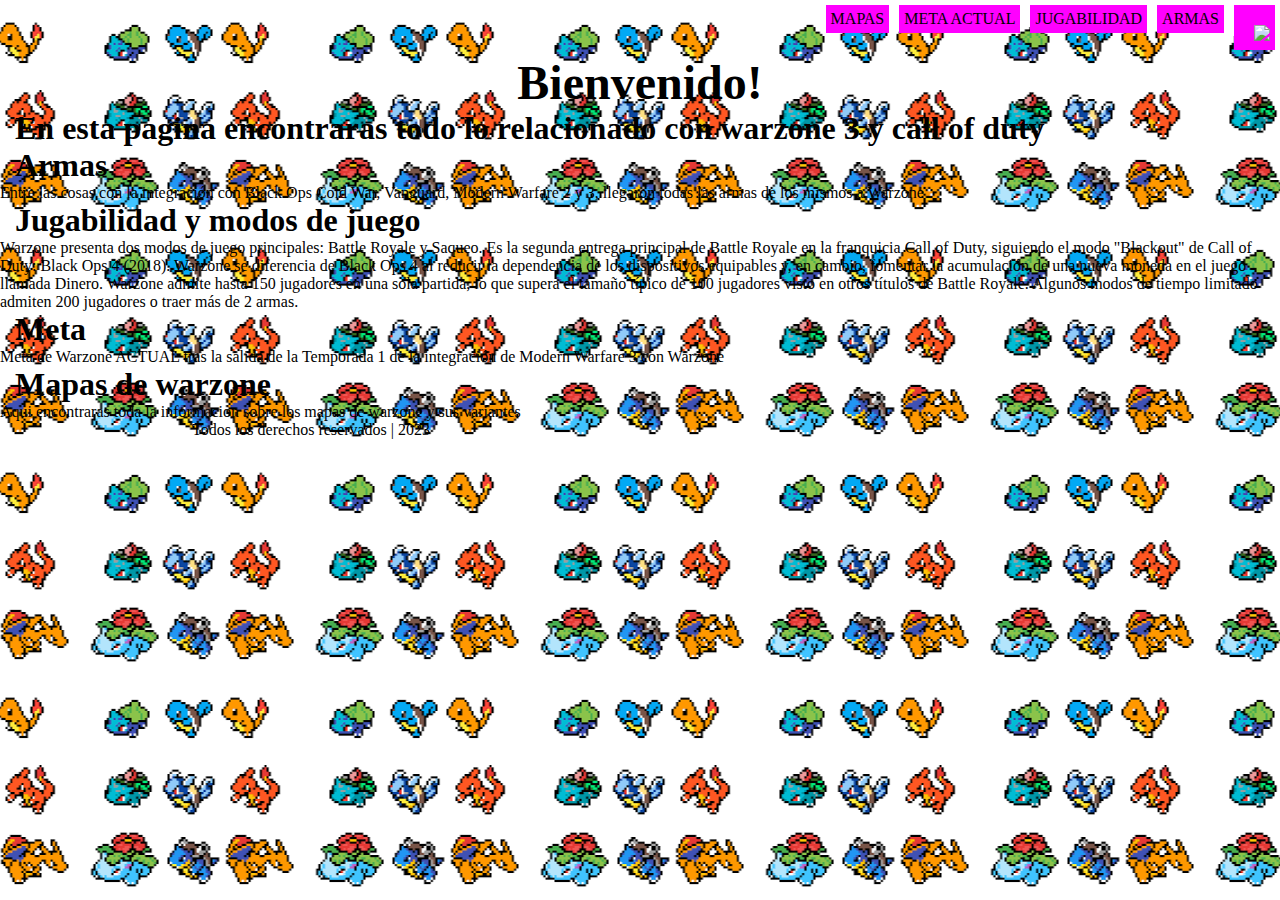
==== index.html @ a6bd94ca "agregando archivos" ====
<!DOCTYPE html>
<html lang="en">

<head>
    <meta charset="UTF-8">
    <meta name="viewport" content="width=device-width, initial-scale=1.0">
    <title>Document</title>
    <link rel="shortcut icon" href="./img/warzone.svg" type="image/x-icon">
    <link rel="stylesheet" href="/CSS/style.css">
</head>

<body class="body">
    <!--EL CÓDIGO QUE REPRESENTA AL WIREFRAME VA A IR DENTRO DEL BODY-->
    <header>

        <nav >
            <div >
                <ul class="nav"  >
                    <li><a href="./index.html"> <img src="./img/ghost.gif" class="imagenchica alt="></a></li>
                    <li><a href="./pages/armas.html">Armas</a> </li>
                    <li><a href="./pages/jugabilidad.html">Jugabilidad</a> </li>
                    <li><a href="./pages/meta_actual.html">Meta actual</a> </li>
                    <li><a href="./pages/mapas.html">Mapas</a> </li>
                </ul>
            </div>
            
        </nav>
    </header>
    
    <main>
        <h1>Bienvenido!</h1>
        <section>
            <article>
                <h2>En esta pagina encontraras todo lo relacionado con warzone 3 y call of duty</h2>
            </article>
            
        </section>
        <div>
            
        </div>
        
        <div>
            <h2> <a href="/pages/armas.html"> Armas</a></h2>
            <p>Entre las cosas con la integración con Black Ops Cold War, Vanguard, Modern Warfare 2 y 3, llegaron todas las armas de los mismos a Warzone</p>
            
        </div>
        
        <div>
            <h2> <a href="/pages/jugabilidad.html"> Jugabilidad y modos de juego</a></h2>
            <p>Warzone presenta dos modos de juego principales: Battle Royale y Saqueo. Es la segunda entrega principal de Battle Royale en la franquicia Call of Duty, siguiendo el modo "Blackout" de Call of Duty: Black Ops 4 (2018). Warzone se diferencia de Black Ops 4 al reducir la dependencia de los dispositivos equipables y, en cambio, fomentar la acumulación de una nueva moneda en el juego llamada Dinero. Warzone admite hasta 150 jugadores en una sola partida, lo que supera el tamaño típico de 100 jugadores visto en otros títulos de Battle Royale. Algunos modos de tiempo limitado admiten 200 jugadores o traer más de 2 armas.</p>
        </div>
        <div>
            <h2> <a href="/pages/meta_actual.html"> Meta</a></h2>
            <p>Meta de Warzone ACTUAL tras la salida de la Temporada 1 de la integración de Modern Warfare 3 con Warzone</p>
        </div>
        
        <div>
            <h2> <a href="/pages/mapas.html"> Mapas de warzone</a></h2>
            <p>Aqui encontraras toda la informacion sobre los mapas de warzone y sus variantes </p>
        </div>
    </main>
        
        <footer>
            <p>Todos los derechos reservados | 2023</p>
        </footer>
    </body>
    
    
    </html>
---- CSS/style.css ----
*{
    color: rgb(0, 0, 0);
    /*reset css*/
    padding: 0;
    margin: 0;
    box-sizing: border-box;
    text-decoration: none;
    list-style: none;
}


.contenedor{
    display: flex;
    flex-direction: column;

}


.body{
    background-image: url(../img/poke.png);
    background-color: whitesmoke;
    background-position-x: center;

}

/*Estilos del header*/

header nav ul li{
    width: auto;
    height: fit-content;
display: flex;
flex-direction: row-reverse;
align-items: center;
gap: 30px;
background-color: magenta;
}

.nav{
    position: sticky;
    display: flex;
    flex-direction: row-reverse;
}


.nav li{

    display: inline-block;
    padding: 5px;
    margin: 5px;
    color: rgb(180, 176, 176);
    text-transform: uppercase;
}

/*Estilos del texto*/

h1{
    font-size: 3rem;
    text-align: center;
}
h2{
    font-size: 2rem;
    text-align: left;
    margin-left: 15px;
}

h3{
    font-size: medium;
    text-align: center;
}

/*Estilos de imagen*/

.imagenchica{
    width: 110px;
    height: auto;
    margin-top: 15px;
    margin-left: 15px;
}

.img-maps{
    width: 500px;
    height: auto;
    margin-top: 15px;
    margin-left: 15px;
}

.img-jugabilidad {
    width: 600px;
    height: auto;
    margin-top: 15px;
    margin-left: 15px;
}

.bordesredondeados{
    border-radius: 10%;
    width: 50rem;
}



/*Estilos del footer*/

footer{
    text-align: center;
    bottom: auto;
    right: 850px;
    position: absolute;
    z-index: 0;
    
}


/*Estilos de los mapas*/

.maps{
    display: grid;
    grid-template-columns: 50% 50%;
    grid-template-rows: 50px 600px;
}

/*Estilos de las armas*/

.armas{
    gap: 100px;
    display: grid;
    grid-template-columns: 50% 50%
    
}

.img-armas{
    width: 50rem;
    height: auto;
}

.bordeararmas {
    margin: 10px;
    border-color: black;
    border-width: 5px;
    border-style: solid;
    display: inline-block;
    
}

/*Estilos de las listas*/

.main-section-div-listameta{
    background-color: aqua;
    display: inline-block;
}
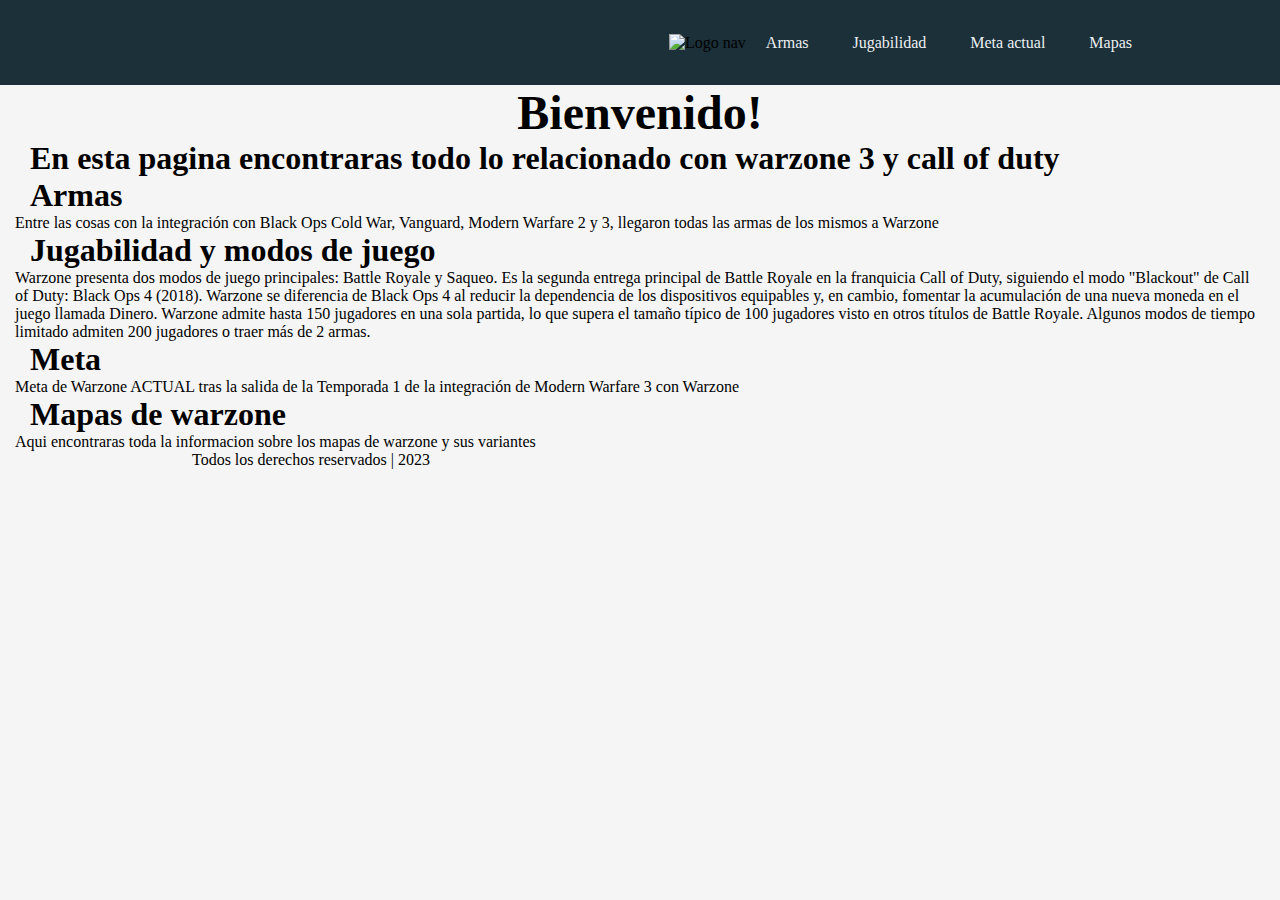
==== commit 5c60df3d: "cambiosssssssssxxx3333333xs" ====
--- a/index.html
+++ b/index.html
@@ -4,29 +4,28 @@
 <head>
     <meta charset="UTF-8">
     <meta name="viewport" content="width=device-width, initial-scale=1.0">
-    <title>Document</title>
+    <title>Home</title>
     <link rel="shortcut icon" href="./img/warzone.svg" type="image/x-icon">
-    <link rel="stylesheet" href="/CSS/style.css">
+    <link rel="stylesheet" href="./css/style.css">
 </head>
 
-<body class="body">
+<body>
     <!--EL CÓDIGO QUE REPRESENTA AL WIREFRAME VA A IR DENTRO DEL BODY-->
-    <header>
 
-        <nav >
-            <div >
-                <ul class="nav"  >
-                    <li><a href="./index.html"> <img src="./img/ghost.gif" class="imagenchica alt="></a></li>
-                    <li><a href="./pages/armas.html">Armas</a> </li>
-                    <li><a href="./pages/jugabilidad.html">Jugabilidad</a> </li>
-                    <li><a href="./pages/meta_actual.html">Meta actual</a> </li>
-                    <li><a href="./pages/mapas.html">Mapas</a> </li>
-                </ul>
-            </div>
-            
-        </nav>
-    </header>
-    
+<header class="header"  >
+    <div class="logo">
+        <a href="./index.html"> <img src="./img/ghost.gif" alt="Logo nav"></a>
+    </div>
+    <nav>
+        <ul class="nav-links"  >
+            <li><a href="./pages/armas.html">Armas</a> </li>
+            <li><a href="./pages/jugabilidad.html">Jugabilidad</a> </li>
+            <li><a href="./pages/meta_actual.html">Meta actual</a> </li>
+            <li><a href="./pages/mapas.html">Mapas</a> </li>
+        </ul>
+    </nav>
+</header>
+
     <main>
         <h1>Bienvenido!</h1>
         <section>
--- a/css/style.css
+++ b/css/style.css
@@ -0,0 +1,167 @@
+*{
+    color: rgb(0, 0, 0);
+    /*reset css*/
+    padding: 0;
+    margin: 0;
+    box-sizing: border-box;
+    text-decoration: none;
+    list-style: none;
+}
+
+
+.contenedor{
+    display: flex;
+    flex-direction: column;
+
+}
+
+
+body{
+    background-color: whitesmoke;
+}
+
+main{
+    margin-left: 15px;
+    margin-right: 15px;
+}
+
+
+/*Estilos del header*/
+
+.header{
+    background-color: #1b3039;
+    display: flex;
+    justify-content: flex-end;
+    align-items: center;
+    height: 85px;
+    padding: 5px 10% ;
+}
+
+.header .logo{
+    cursor: pointer;
+}
+
+.header .logo img{
+    height: 70px;
+    width: auto;
+    transition: all 0.3s;
+}
+
+.header .logo img:hover{
+    transform: scale(1.2);
+}
+
+.header .nav-links{
+    list-style: none;
+}
+
+.header .nav-links li{
+    display: inline-block;
+    padding: 0 20px;
+}
+
+.header .nav-links li:hover{
+    transform: scale(1.1);
+}
+
+.header .nav-links a{
+    font-size: 700;
+    color: #eceff1;
+    text-decoration: none;
+}
+/*Estilos del texto*/
+
+h1{
+    font-size: 3rem;
+    text-align: center;
+}
+h2{
+    font-size: 2rem;
+    text-align: left;
+    margin-left: 15px;
+}
+
+h3{
+    font-size: medium;
+    text-align: center;
+}
+
+/*Estilos de imagen*/
+
+.imagenchica{
+    width: 110px;
+    height: auto;
+    margin-top: 15px;
+    margin-left: 15px;
+}
+
+.img-maps{
+    width: 500px;
+    height: auto;
+    margin-top: 15px;
+    margin-left: 15px;
+}
+
+.img-jugabilidad {
+    width: 600px;
+    height: auto;
+    margin-top: 15px;
+    margin-left: 15px;
+}
+
+.bordesredondeados{
+    border-radius: 10%;
+    width: 50rem;
+}
+
+
+
+/*Estilos del footer*/
+
+footer{
+    text-align: center;
+    bottom: auto;
+    right: 850px;
+    position: absolute;
+    z-index: 0;
+    
+}
+
+
+/*Estilos de los mapas*/
+
+.maps{
+    display: grid;
+    grid-template-columns: 50% 50%;
+    grid-template-rows: 50px 600px;
+}
+
+/*Estilos de las armas*/
+
+.armas{
+    gap: 100px;
+    display: grid;
+    grid-template-columns: 50% 50%
+    
+}
+
+.img-armas{
+    width: 50rem;
+    height: auto;
+}
+
+.bordeararmas {
+    margin: 10px;
+    border-color: black;
+    border-width: 5px;
+    border-style: solid;
+    display: inline-block;
+    
+}
+
+/*Estilos de las listas*/
+
+.main-section-div-listameta{
+    background-color: aqua;
+    display: inline-block;
+}